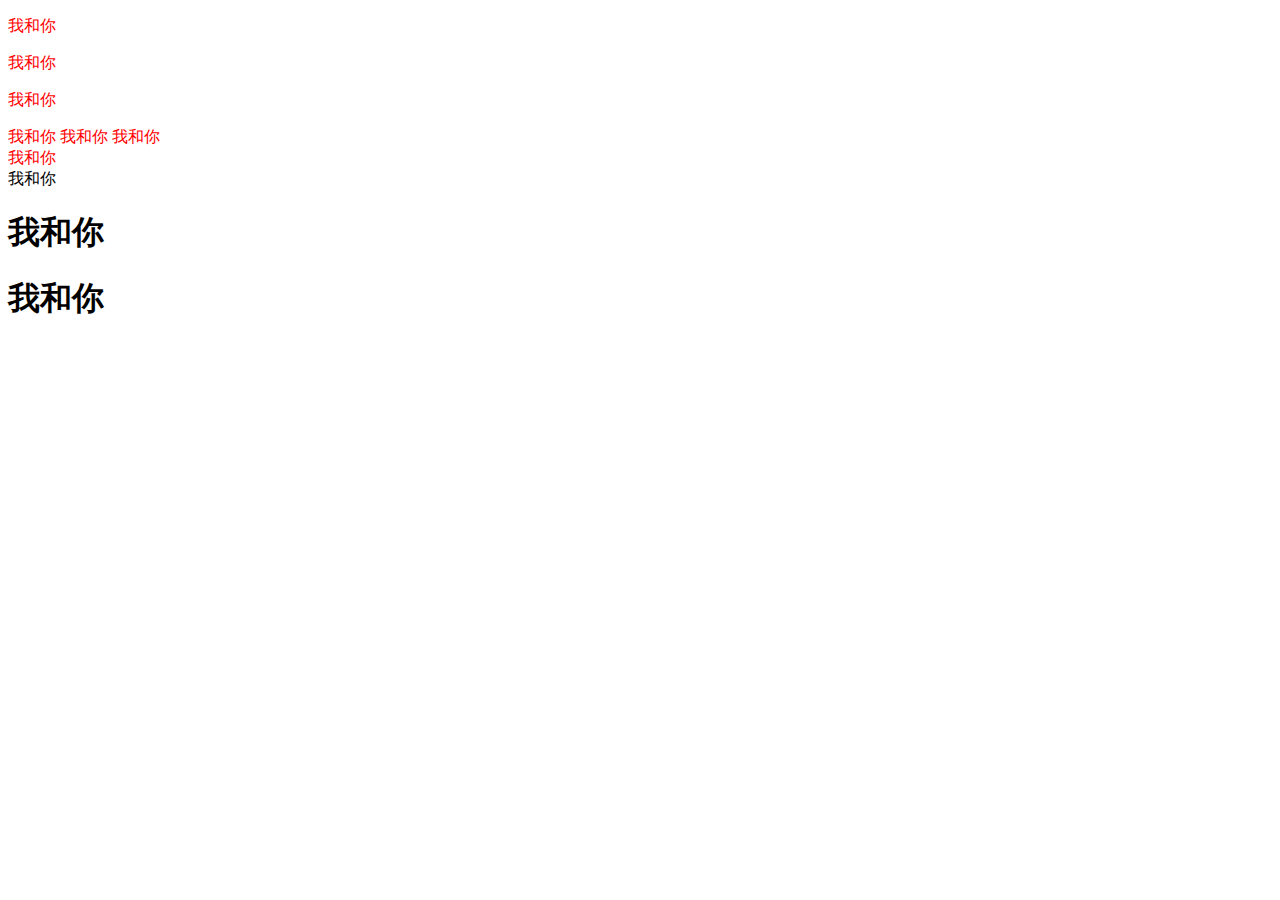
==== 2.复合选择器/并集选择器.html @ 2bde05b0 "Css样式学习到显示模式部分即块，span部分" ====
<!DOCTYPE html>
<html lang="en">
<head>
    <meta charset="UTF-8">
    <meta http-equiv="X-UA-Compatible" content="IE=edge">
    <meta name="viewport" content="width=device-width, initial-scale=1.0">
    <title>Document</title>
    <style>
        /* P和Span里面的都是红色 */
        /*注意 这里不能写p span,（p span是后代选择器）,并集选择器用逗号分隔*/
        p, span, .red{
            color: red;
        }
    </style>
</head>
<body>
    
<p>我和你</p>
<p>我和你</p>
<p>我和你</p>
<span>我和你</span>
<span>我和你</span>
<span>我和你</span>
<div class="red">我和你</div>
<div>我和你</div>
<h1>我和你</h1>
<h1>我和你</h1>

</body>
</html>
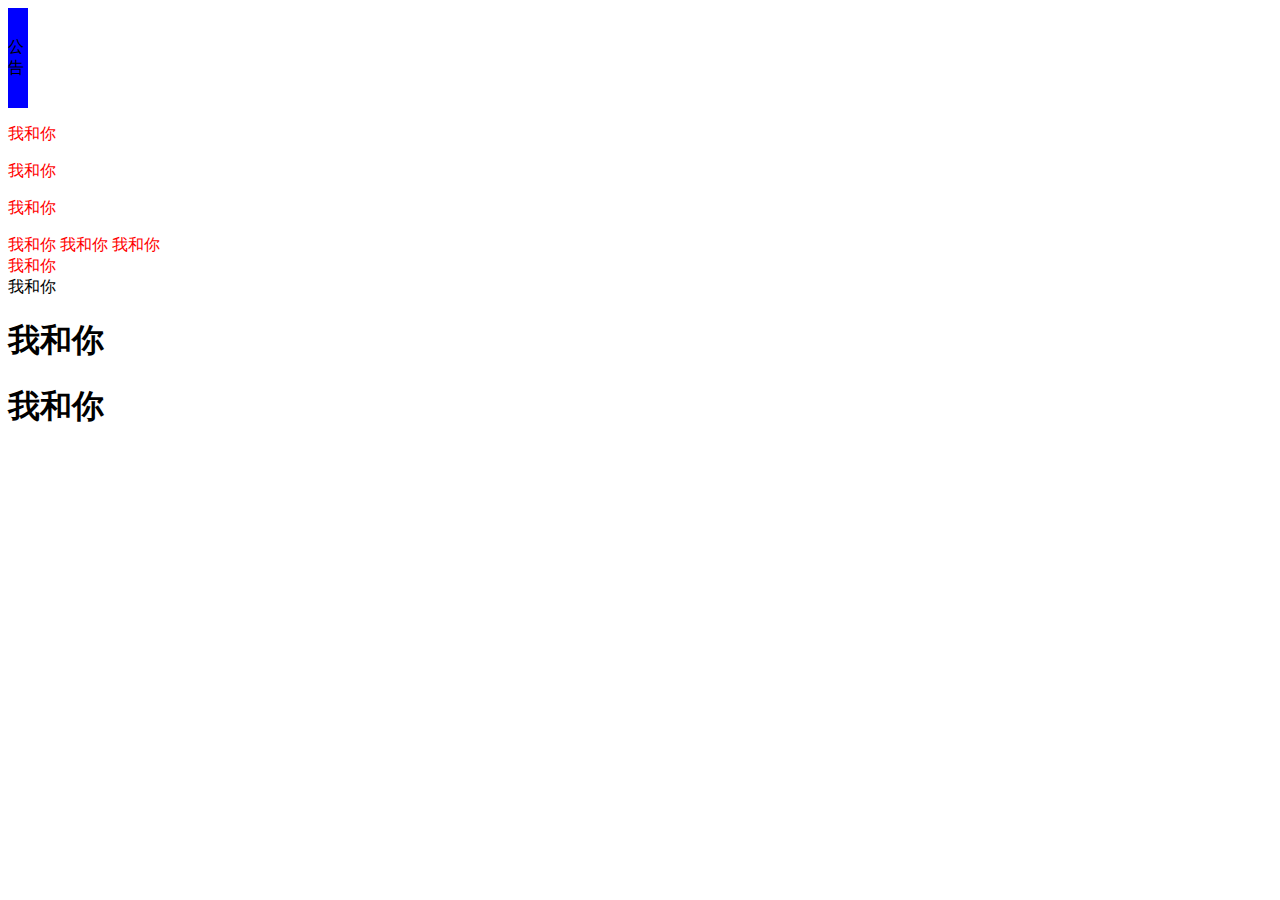
==== commit 5c89968b: "新增文字垂直居中" ====
--- a/2.复合选择器/并集选择器.html
+++ b/2.复合选择器/并集选择器.html
@@ -11,10 +11,26 @@
         p, span, .red{
             color: red;
         }
+        .main {
+            width: 20px;
+            height: 100px;
+            background-color: #00F;
+            display: table;
+        }
+        .sun {
+            display: table-cell;
+            vertical-align: middle;
+        }
     </style>
 </head>
 <body>
     
+<div class="main">
+    <div class="sun">
+        <div class="detail">公告</div>
+    </div>
+</div>
+
 <p>我和你</p>
 <p>我和你</p>
 <p>我和你</p>
